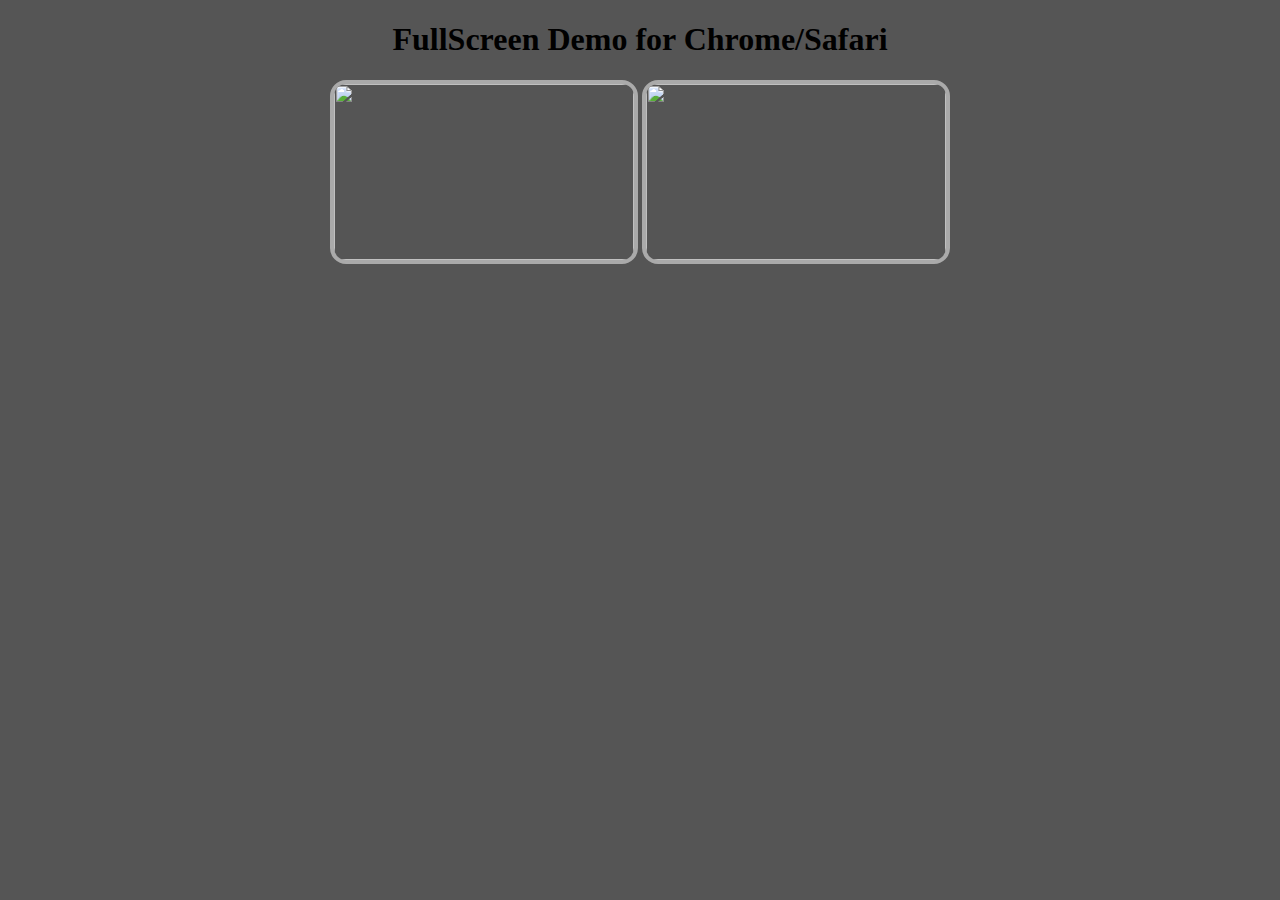
==== screen_api/fullscreen/demo01.html @ b7c1dea6 "fullscreenデモ追加" ====
<!doctype html>
<html>
  <head>
    <meta charset="utf-8">
     <meta name="viewport" content="width=device-width">
    <meta http-equiv="cache-control" content="no-cache">
    <title>FullScreen Demo</title>
    <link href="demo.css" rel="stylesheet"/>
  </head>
  <body class="noFullScreen">

<h1>FullScreen Demo for Chrome/Safari</h1>
<img src="http://www.cyokodog.net/static/img/pxgrid.png"/>
<img src="http://www.cyokodog.net/static/img/codegrid.png"/>
<script>
var images = document.querySelectorAll('img');
Array.prototype.forEach.call(images, function (image, index, nodeList) {
  image.addEventListener('click', function(){
    if(image.webkitRequestFullScreen) {
      image.webkitRequestFullScreen();
    }
  });
});
document.addEventListener('webkitfullscreenchange', function(){
  var image = document.webkitFullscreenElement;
  if(image){
    document.body.classList.remove('noFullScreen');
  }
  else{
    document.body.classList.add('noFullScreen');
  }
}, false);
</script>







  </body>
</html>
---- screen_api/fullscreen/demo.css ----
body{
  text-align: center;
  background-color: #555;
}
.noFullScreen img{
  width: 300px;
  height: 176px;
  border: solid 4px #aaa;
  border-radius: 16px;
}
.noFullScreen img:hover{
  border-color: #00aaff;
  cursor: pointer;
}
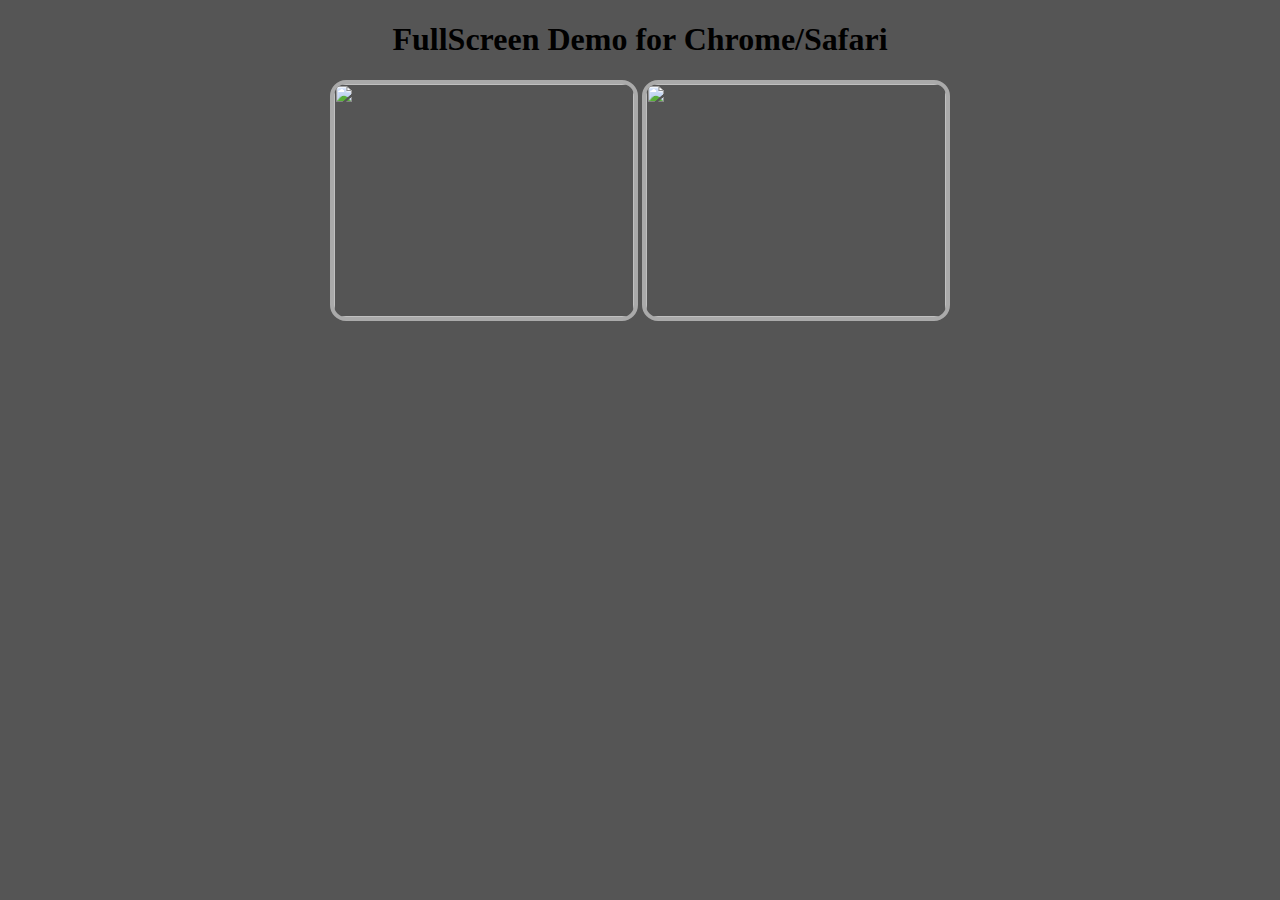
==== commit befb28ec: "画像差し替え＆inline-block明示" ====
--- a/screen_api/fullscreen/demo01.html
+++ b/screen_api/fullscreen/demo01.html
@@ -10,8 +10,8 @@
   <body class="noFullScreen">
 
 <h1>FullScreen Demo for Chrome/Safari</h1>
-<img src="http://www.cyokodog.net/static/img/pxgrid.png"/>
-<img src="http://www.cyokodog.net/static/img/codegrid.png"/>
+<img src="https://lh5.googleusercontent.com/-7cggVHG-i74/U5M05ee0DAI/AAAAAAAAHWA/iM3hb0gONVc/s800/IMG_1727.png"/>
+<img src="https://lh4.googleusercontent.com/-E-GSa8wymBs/U5MzX0_5G7I/AAAAAAAAHVM/S2igEXSg8nU/s800/IMG_1778.png"/>
 <script>
 var images = document.querySelectorAll('img');
 Array.prototype.forEach.call(images, function (image, index, nodeList) {
--- a/screen_api/fullscreen/demo.css
+++ b/screen_api/fullscreen/demo.css
@@ -4,9 +4,10 @@
 }
 .noFullScreen img{
   width: 300px;
-  height: 176px;
+  height: 233px;
   border: solid 4px #aaa;
   border-radius: 16px;
+  display: inline-block;
 }
 .noFullScreen img:hover{
   border-color: #00aaff;
